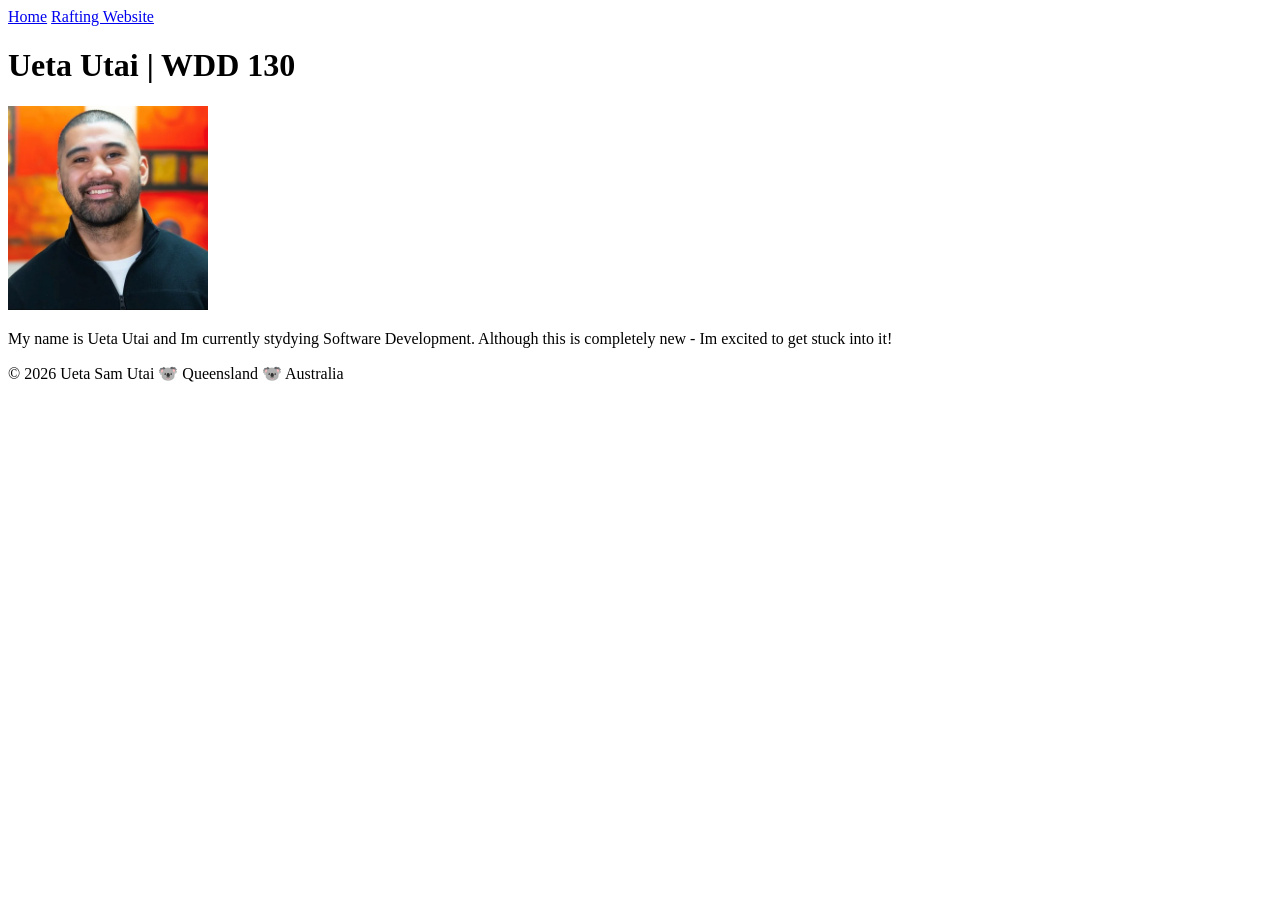
==== index.html @ 698488c2 "0:15" ====
<!DOCTYPE html>
<html lang="en-US">

<head>
    <meta charset="UTF-8">
    <meta name="viewport" content="width=device-width, initial-scale=1.0">
    <title>Ueta Utai | WDD 130</title>
</head>

<body>
    <header>
        <nav>
            <a href="#">Home</a>
            <a href="wwr/">Rafting Website</a>
        </nav>
    </header>
    <main>
        <h1>Ueta Utai | WDD 130</h1>
        <img src="images/profile.jpg" alt="Ueta Sam Utai Profile Image" width=200>
        <p>My name is Ueta Utai and Im currently stydying Software Development. Although this is
            completely new - Im excited to get stuck into it!</p>

        <footer>
            <p>©️ 2026 Ueta Sam Utai 🐨 Queensland 🐨 Australia</p>
        </footer>
</body>

</html>
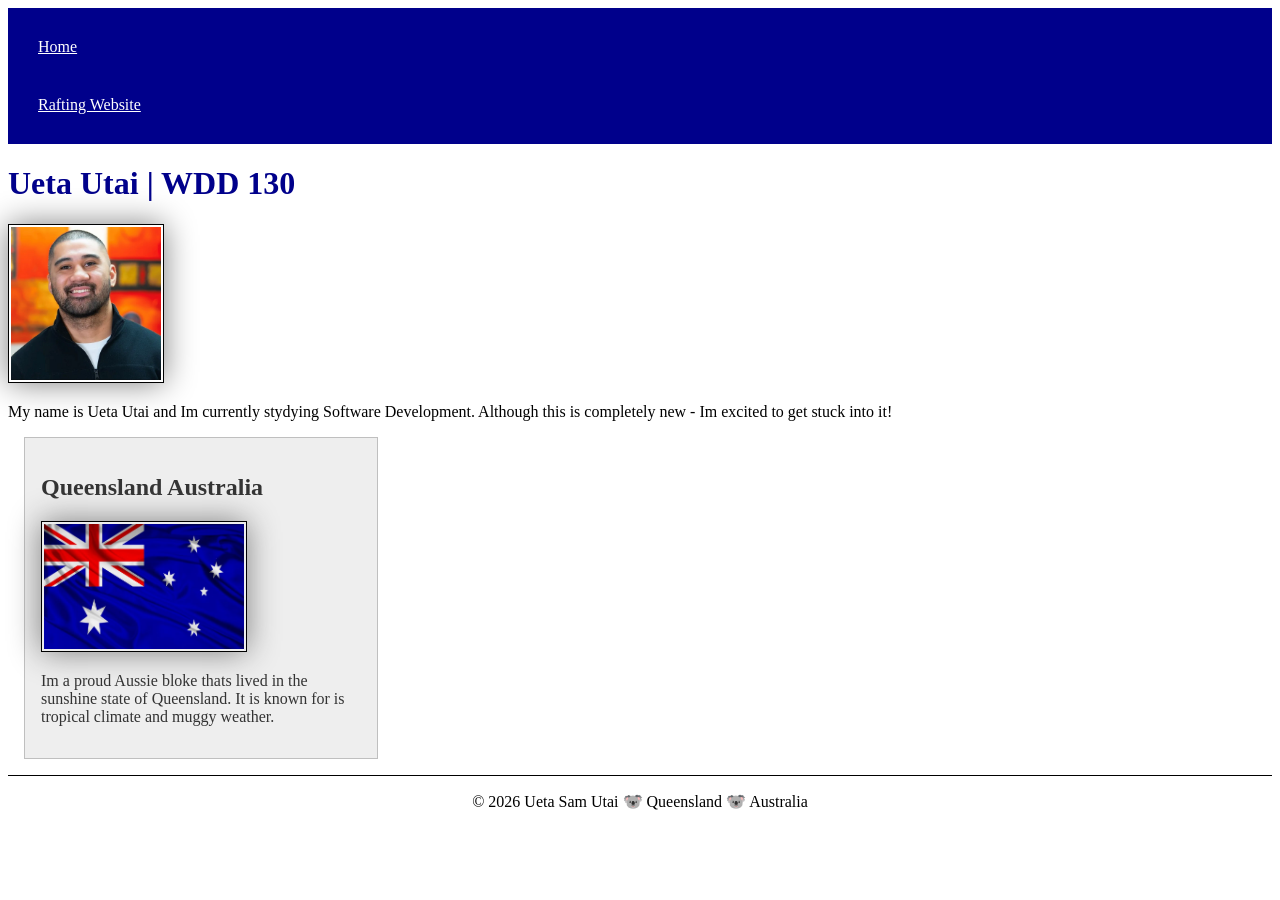
==== commit bbfdd3a5: "Week 2 assessment complete" ====
--- a/index.html
+++ b/index.html
@@ -5,6 +5,11 @@
     <meta charset="UTF-8">
     <meta name="viewport" content="width=device-width, initial-scale=1.0">
     <title>Ueta Utai | WDD 130</title>
+    <meta name="description"
+      content="Describe your home page here using keywords like your name, the course, the purpose of the page.">
+    <meta name="author" content="Ueta Utai">
+    <link rel="stylesheet" href="styles/styles.css">
+
 </head>
 
 <body>
@@ -19,10 +24,17 @@
         <img src="images/profile.jpg" alt="Ueta Sam Utai Profile Image" width=200>
         <p>My name is Ueta Utai and Im currently stydying Software Development. Although this is
             completely new - Im excited to get stuck into it!</p>
+    </main>
+    <aside>
+        <h2> Queensland Australia</h2>
+        <img src="images/Aus Flag.jpg" alt="Australian Flag" width=200>
+        <p> Im a proud Aussie bloke thats lived in the sunshine state of Queensland. It is known for
+            is tropical climate and muggy weather. </p>
+    </aside>
 
-        <footer>
-            <p>©️ 2026 Ueta Sam Utai 🐨 Queensland 🐨 Australia</p>
-        </footer>
+    <footer>
+        <p>©️ 2026 Ueta Sam Utai 🐨 Queensland 🐨 Australia</p>
+    </footer>
 </body>
 
 </html>
--- a/styles/styles.css
+++ b/styles/styles.css
@@ -0,0 +1,53 @@
+nav {
+    background-color: darkblue;
+    padding: 10px;
+}
+
+nav a {
+    color: white;
+    display: block;
+    padding: 20px;
+}
+
+h1 {
+    color: darkblue;
+}
+
+img {
+    width: 150px;
+    height: auto;
+    border: 1px solid black;
+    padding: 2px;
+    box-shadow: 0 0 30px gray;
+}
+
+p {
+    padding: 0px;
+}
+
+aside {
+    width: 20rem;
+    margin: 1rem;
+    border: 1px solid rgb(0 0 0 / 0.2);
+    /* 1 */
+    padding: 1rem;
+    background-color: #eee;
+    color: #333;
+}
+
+aside img {
+    width: 200px;
+    height: auto;
+}
+
+main img {
+    width: 150px;
+    height: auto;
+
+}
+
+footer {
+    margin: auto;
+    border-top: 1px solid #000;
+    text-align: center;
+}
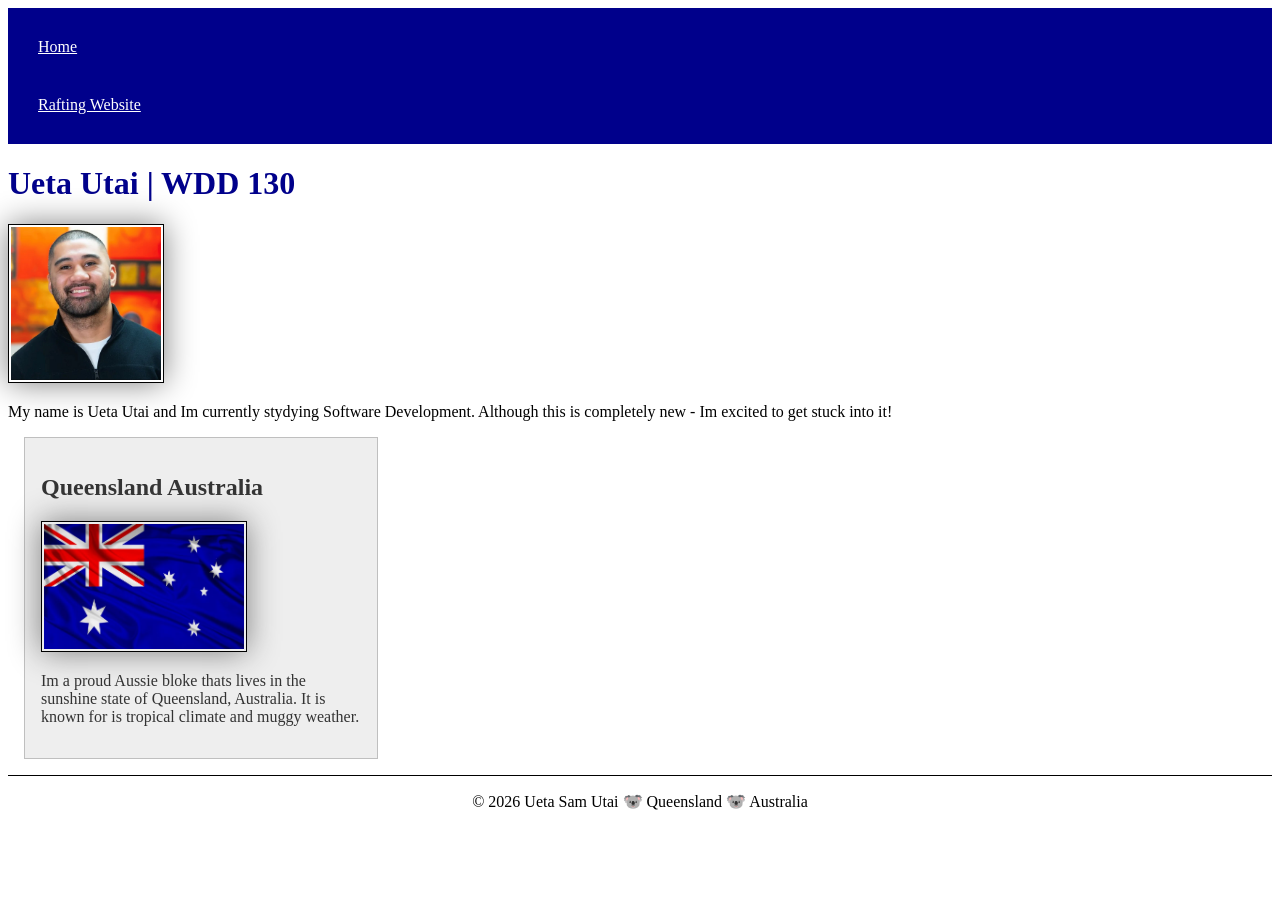
==== commit 5bf2460d: "Week 2 1320" ====
--- a/index.html
+++ b/index.html
@@ -28,7 +28,8 @@
     <aside>
         <h2> Queensland Australia</h2>
         <img src="images/Aus Flag.jpg" alt="Australian Flag" width=200>
-        <p> Im a proud Aussie bloke thats lived in the sunshine state of Queensland. It is known for
+        <p> Im a proud Aussie bloke thats lives in the sunshine state of Queensland, Australia. It
+            is known for
             is tropical climate and muggy weather. </p>
     </aside>
 
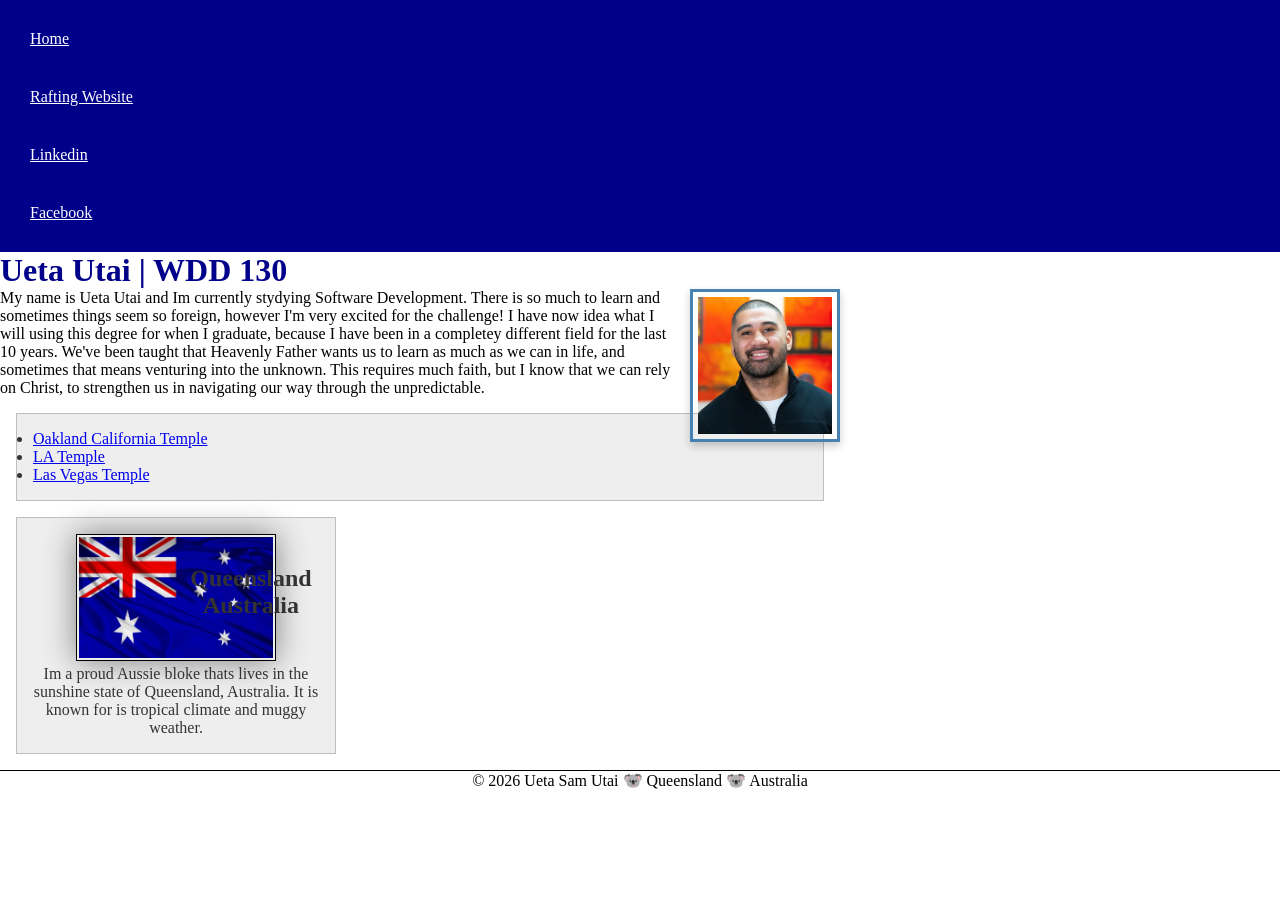
==== commit 5b0c55d2: "17731" ====
--- a/index.html
+++ b/index.html
@@ -1,3 +1,4 @@
+<!--17 July 2026-->
 <!DOCTYPE html>
 <html lang="en-US">
 
@@ -17,18 +18,42 @@
         <nav>
             <a href="#">Home</a>
             <a href="wwr/">Rafting Website</a>
-        </nav>
+            <a href="https://linkedin.com.">Linkedin</a>
+            <a href=" https://facebook.com.">Facebook</a>
+
+
     </header>
     <main>
+
         <h1>Ueta Utai | WDD 130</h1>
         <img src="images/profile.jpg" alt="Ueta Sam Utai Profile Image" width=200>
-        <p>My name is Ueta Utai and Im currently stydying Software Development. Although this is
-            completely new - Im excited to get stuck into it!</p>
+        <p>My name is Ueta Utai and Im currently stydying Software Development.
+            There is so much to learn and sometimes things seem so foreign, however
+            I'm very excited for the challenge! I have now idea what I will using
+            this degree for when I graduate, because I have been in a completey
+            different field for the last 10 years. We've been taught that Heavenly
+            Father wants us to learn as much as we can in life, and sometimes that
+            means venturing into the unknown. This requires much faith, but I know
+            that we can rely on Christ, to strengthen us in navigating our way through
+            the unpredictable.
+        </p>
+        <ul class="box">
+            <li><a href="https://churchofjesuschristtemples.org/oakland-california-temple/"
+                  target="_blank">Oakland California Temple</a>
+            </li>
+            <li><a href="https://churchofjesuschristtemples.org/los-angeles-california-temple/"
+                  target="_blank">LA Temple</a>
+            </li>
+            <li><a href="https://churchofjesuschristtemples.org/las-vegas-nevada-temple/"
+                  target=_blank>Las Vegas Temple</a></li>
+        </ul>
+
     </main>
-    <aside>
+    <aside class="box">
         <h2> Queensland Australia</h2>
-        <img src="images/Aus Flag.jpg" alt="Australian Flag" width=200>
-        <p> Im a proud Aussie bloke thats lives in the sunshine state of Queensland, Australia. It
+        <img src="images/aus-flag.jpg" alt="Australian Flag" width=200>
+        <p> Im a proud Aussie bloke thats lives in the sunshine state of Queensland,
+            Australia. It
             is known for
             is tropical climate and muggy weather. </p>
     </aside>
--- a/styles/styles.css
+++ b/styles/styles.css
@@ -1,5 +1,18 @@
+* {
+    margin: 0;
+    padding: 0;
+    box-sizing: border-box;
+}
+
+:root {
+    --heading-background-color: darkblue;
+    --heading-text-color: ;
+    --padding: 1rem;
+    --border: 1px solid rgb(0 0 0 / 0.1);
+}
+
 nav {
-    background-color: darkblue;
+    background-color: var(--heading-background-color);
     padding: 10px;
 }
 
@@ -10,7 +23,7 @@
 }
 
 h1 {
-    color: darkblue;
+    color: var(--heading-background-color);
 }
 
 img {
@@ -29,10 +42,13 @@
     width: 20rem;
     margin: 1rem;
     border: 1px solid rgb(0 0 0 / 0.2);
-    /* 1 */
-    padding: 1rem;
+    padding: var(--padding);
     background-color: #eee;
     color: #333;
+}
+
+main {
+    max-width: 840px;
 }
 
 aside img {
@@ -43,11 +59,38 @@
 main img {
     width: 150px;
     height: auto;
+    border: 3px solid steelblue;
+    padding: 5px;
+    box-shadow: 0 4px 8px rgb(0 0 0 / 0.2);
+    float: right;
+    margin: 0 0 1rem 1rem;
 
 }
 
+aside {
+    width: 20em;
+    text-align: center;
+    position: relative
+}
+
 footer {
-    margin: auto;
+    margin-top: 15px;
     border-top: 1px solid #000;
     text-align: center;
+}
+
+/* Class Selectors */
+.box {
+    margin: 1rem;
+    border: 1px solid rgba(0 0 0 / 0.2);
+    padding: 1rem;
+    background-color: #eee;
+    color: #333;
+
+}
+
+aside h2 {
+    position: absolute;
+    top: 47px;
+    left: 150px;
 }
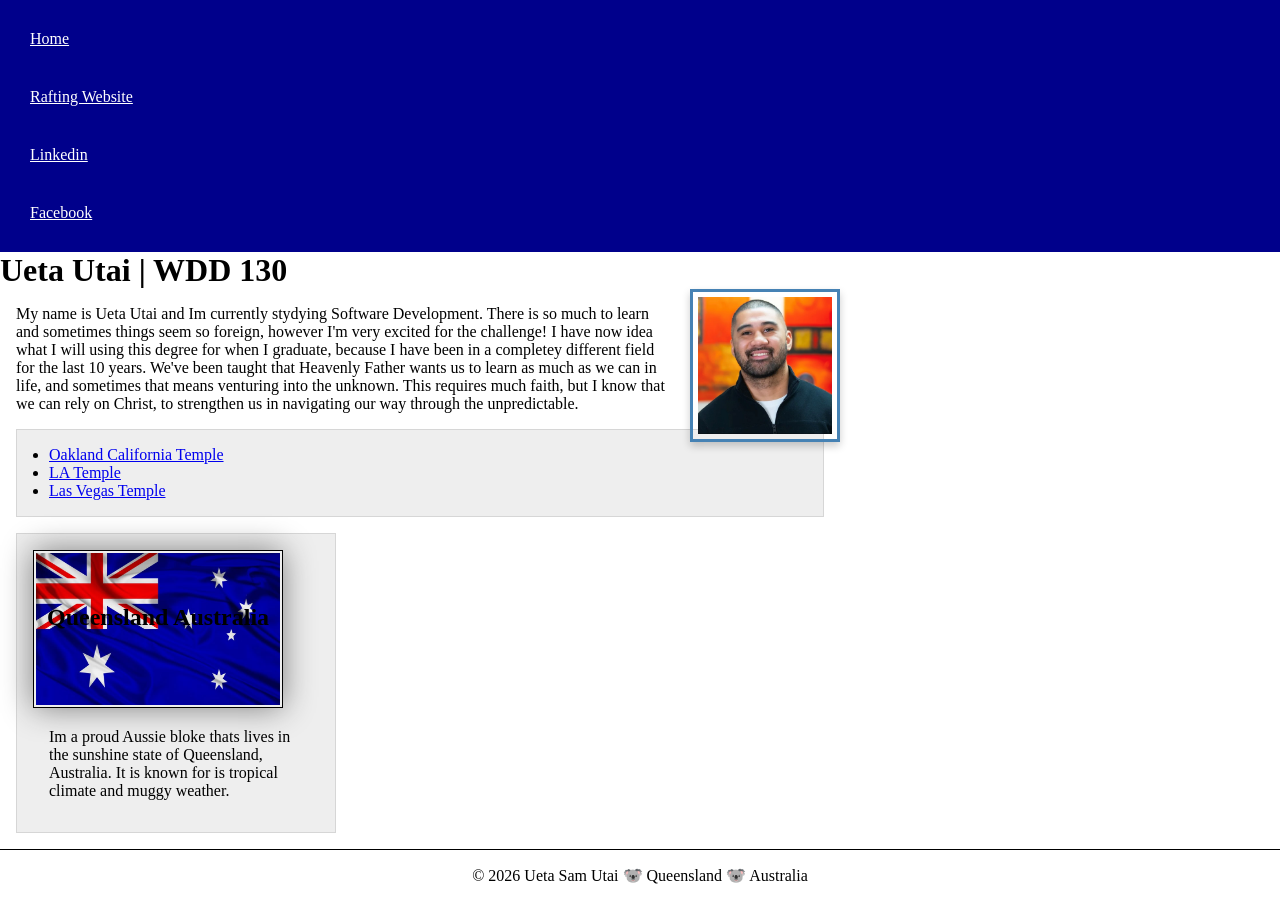
==== commit 9804d9bd: "181054" ====
--- a/index.html
+++ b/index.html
@@ -20,13 +20,13 @@
             <a href="wwr/">Rafting Website</a>
             <a href="https://linkedin.com.">Linkedin</a>
             <a href=" https://facebook.com.">Facebook</a>
-
+        </nav>
 
     </header>
     <main>
 
         <h1>Ueta Utai | WDD 130</h1>
-        <img src="images/profile.jpg" alt="Ueta Sam Utai Profile Image" width=200>
+        <img src="images/profile.jpg" alt="Ueta Sam Utai Profile Image" width=200">
         <p>My name is Ueta Utai and Im currently stydying Software Development.
             There is so much to learn and sometimes things seem so foreign, however
             I'm very excited for the challenge! I have now idea what I will using
@@ -37,7 +37,7 @@
             that we can rely on Christ, to strengthen us in navigating our way through
             the unpredictable.
         </p>
-        <ul class="box">
+        <ul class="box indent">
             <li><a href="https://churchofjesuschristtemples.org/oakland-california-temple/"
                   target="_blank">Oakland California Temple</a>
             </li>
--- a/styles/styles.css
+++ b/styles/styles.css
@@ -4,15 +4,8 @@
     box-sizing: border-box;
 }
 
-:root {
-    --heading-background-color: darkblue;
-    --heading-text-color: ;
-    --padding: 1rem;
-    --border: 1px solid rgb(0 0 0 / 0.1);
-}
-
 nav {
-    background-color: var(--heading-background-color);
+    background-color: darkblue;
     padding: 10px;
 }
 
@@ -23,7 +16,7 @@
 }
 
 h1 {
-    color: var(--heading-background-color);
+    color: 1px solid rgb(0 0 0 / 0.1);
 }
 
 img {
@@ -36,15 +29,17 @@
 
 p {
     padding: 0px;
+    margin: 1rem
 }
 
 aside {
     width: 20rem;
     margin: 1rem;
     border: 1px solid rgb(0 0 0 / 0.2);
-    padding: var(--padding);
+    padding: 1rem;
     background-color: #eee;
-    color: #333;
+    color: #4b4a4a;
+    position: relative
 }
 
 main {
@@ -52,7 +47,7 @@
 }
 
 aside img {
-    width: 200px;
+    width: 250px;
     height: auto;
 }
 
@@ -64,13 +59,13 @@
     box-shadow: 0 4px 8px rgb(0 0 0 / 0.2);
     float: right;
     margin: 0 0 1rem 1rem;
-
 }
 
-aside {
-    width: 20em;
-    text-align: center;
-    position: relative
+aside h2 {
+    position: absolute;
+    top: 70px;
+    left: 30px;
+
 }
 
 footer {
@@ -82,15 +77,12 @@
 /* Class Selectors */
 .box {
     margin: 1rem;
-    border: 1px solid rgba(0 0 0 / 0.2);
+    border: 1px solid rgba(0, 0, 0, 0.1);
     padding: 1rem;
     background-color: #eee;
-    color: #333;
-
+    color: #000;
 }
 
-aside h2 {
-    position: absolute;
-    top: 47px;
-    left: 150px;
+.indent {
+    padding-left: 2rem;
 }
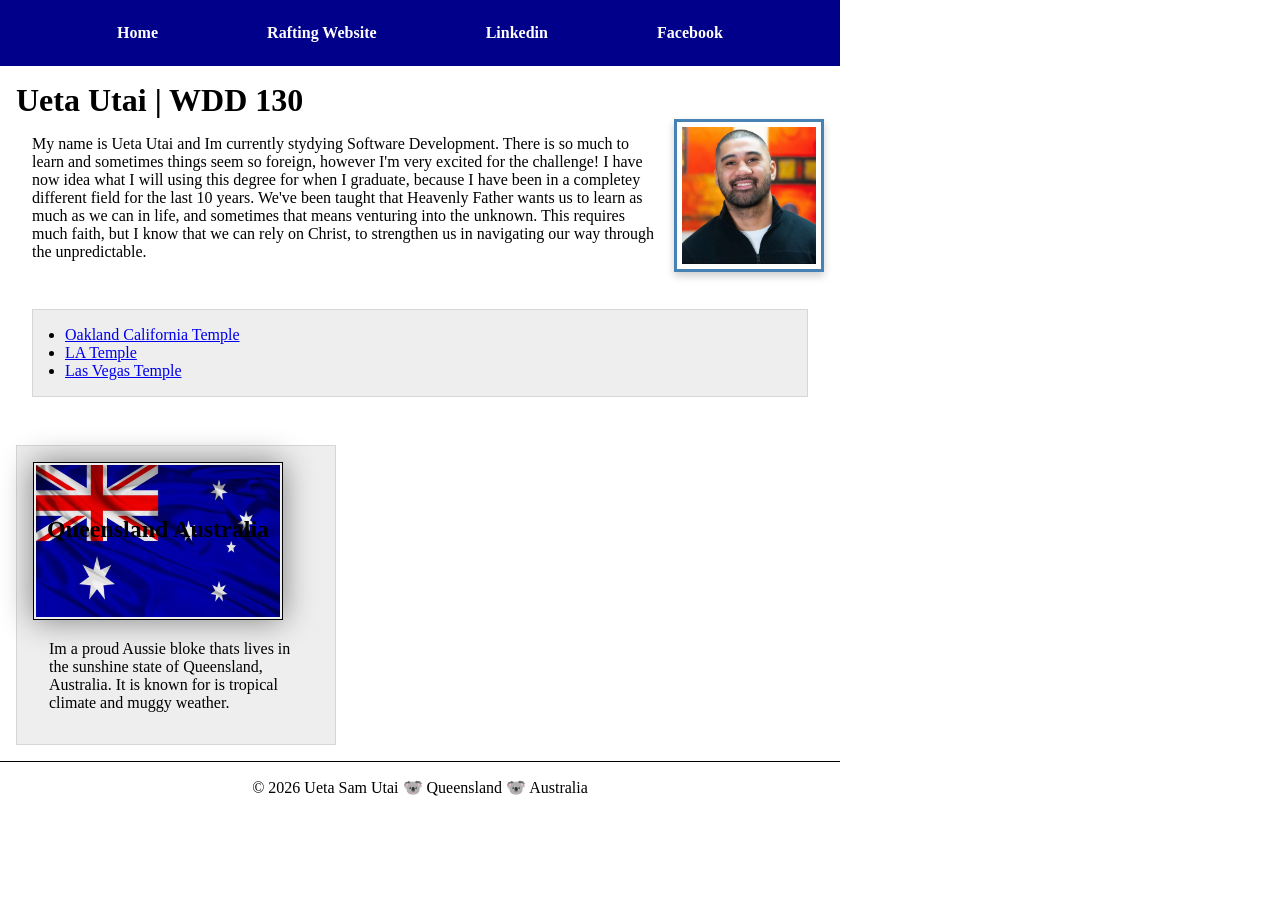
==== commit 84b59be5: "2313" ====
--- a/index.html
+++ b/index.html
@@ -23,40 +23,47 @@
         </nav>
 
     </header>
-    <main>
+    <div class="grid">
+        <main>
 
-        <h1>Ueta Utai | WDD 130</h1>
-        <img src="images/profile.jpg" alt="Ueta Sam Utai Profile Image" width=200">
-        <p>My name is Ueta Utai and Im currently stydying Software Development.
-            There is so much to learn and sometimes things seem so foreign, however
-            I'm very excited for the challenge! I have now idea what I will using
-            this degree for when I graduate, because I have been in a completey
-            different field for the last 10 years. We've been taught that Heavenly
-            Father wants us to learn as much as we can in life, and sometimes that
-            means venturing into the unknown. This requires much faith, but I know
-            that we can rely on Christ, to strengthen us in navigating our way through
-            the unpredictable.
-        </p>
-        <ul class="box indent">
-            <li><a href="https://churchofjesuschristtemples.org/oakland-california-temple/"
-                  target="_blank">Oakland California Temple</a>
-            </li>
-            <li><a href="https://churchofjesuschristtemples.org/los-angeles-california-temple/"
-                  target="_blank">LA Temple</a>
-            </li>
-            <li><a href="https://churchofjesuschristtemples.org/las-vegas-nevada-temple/"
-                  target=_blank>Las Vegas Temple</a></li>
-        </ul>
+            <h1>Ueta Utai | WDD 130</h1>
+            <img src="images/profile.jpg" alt="Ueta Sam Utai Profile Image" width=200">
+            <p>My name is Ueta Utai and Im currently stydying Software Development.
+                There is so much to learn and sometimes things seem so foreign, however
+                I'm very excited for the challenge! I have now idea what I will using
+                this degree for when I graduate, because I have been in a completey
+                different field for the last 10 years. We've been taught that Heavenly
+                Father wants us to learn as much as we can in life, and sometimes that
+                means venturing into the unknown. This requires much faith, but I know
+                that we can rely on Christ, to strengthen us in navigating our way through
+                the unpredictable.
+            </p>
+            <ul class="box indent">
+                <li><a href="https://churchofjesuschristtemples.org/oakland-california-temple/"
+                      target="_blank">Oakland California Temple</a>
+                </li>
+                <li><a href="https://churchofjesuschristtemples.org/los-angeles-california-temple/"
+                      target="_blank">LA Temple</a>
+                </li>
+                <li><a href="https://churchofjesuschristtemples.org/las-vegas-nevada-temple/"
+                      target=_blank>Las Vegas Temple</a></li>
+            </ul>
 
-    </main>
-    <aside class="box">
-        <h2> Queensland Australia</h2>
-        <img src="images/aus-flag.jpg" alt="Australian Flag" width=200>
-        <p> Im a proud Aussie bloke thats lives in the sunshine state of Queensland,
-            Australia. It
-            is known for
-            is tropical climate and muggy weather. </p>
-    </aside>
+        </main>
+
+    </div>
+    <div class="grid">
+        <aside class="box">
+            <h2> Queensland Australia</h2>
+            <img src="images/aus-flag.jpg" alt="Australian Flag" width=200>
+            <p> Im a proud Aussie bloke thats lives in the sunshine state of Queensland,
+                Australia. It
+                is known for
+                is tropical climate and muggy weather. </p>
+        </aside>
+
+    </div>
+
 
     <footer>
         <p>©️ 2026 Ueta Sam Utai 🐨 Queensland 🐨 Australia</p>
--- a/styles/styles.css
+++ b/styles/styles.css
@@ -6,17 +6,26 @@
 
 nav {
     background-color: darkblue;
-    padding: 10px;
+    padding: 1rem;
+    display: flex;
+    justify-content: space-evenly;
+    align-items: centre;
+
 }
 
 nav a {
     color: white;
     display: block;
-    padding: 20px;
+    padding: 0.5rem;
+    text-decoration: none;
+    font-size: 1rem;
+    font-weight: 700;
+
 }
 
 h1 {
     color: 1px solid rgb(0 0 0 / 0.1);
+    border-bottom: #000;
 }
 
 img {
@@ -40,10 +49,6 @@
     background-color: #eee;
     color: #4b4a4a;
     position: relative
-}
-
-main {
-    max-width: 840px;
 }
 
 aside img {
@@ -77,6 +82,7 @@
 /* Class Selectors */
 .box {
     margin: 1rem;
+    margin-top: 3rem;
     border: 1px solid rgba(0, 0, 0, 0.1);
     padding: 1rem;
     background-color: #eee;
@@ -85,4 +91,28 @@
 
 .indent {
     padding-left: 2rem;
+}
+
+header,
+footer,
+.grid {
+    max-width: 840px;
+
+}
+
+grid {
+    display: grid;
+    align-items: centre;
+}
+
+main {
+    grid-column: 2/3;
+    margin: 1rem;
+}
+
+aside {
+    width: 20rem;
+    position: relative;
+    grid-column: 1/2;
+    grid-row: 1/2;
 }
